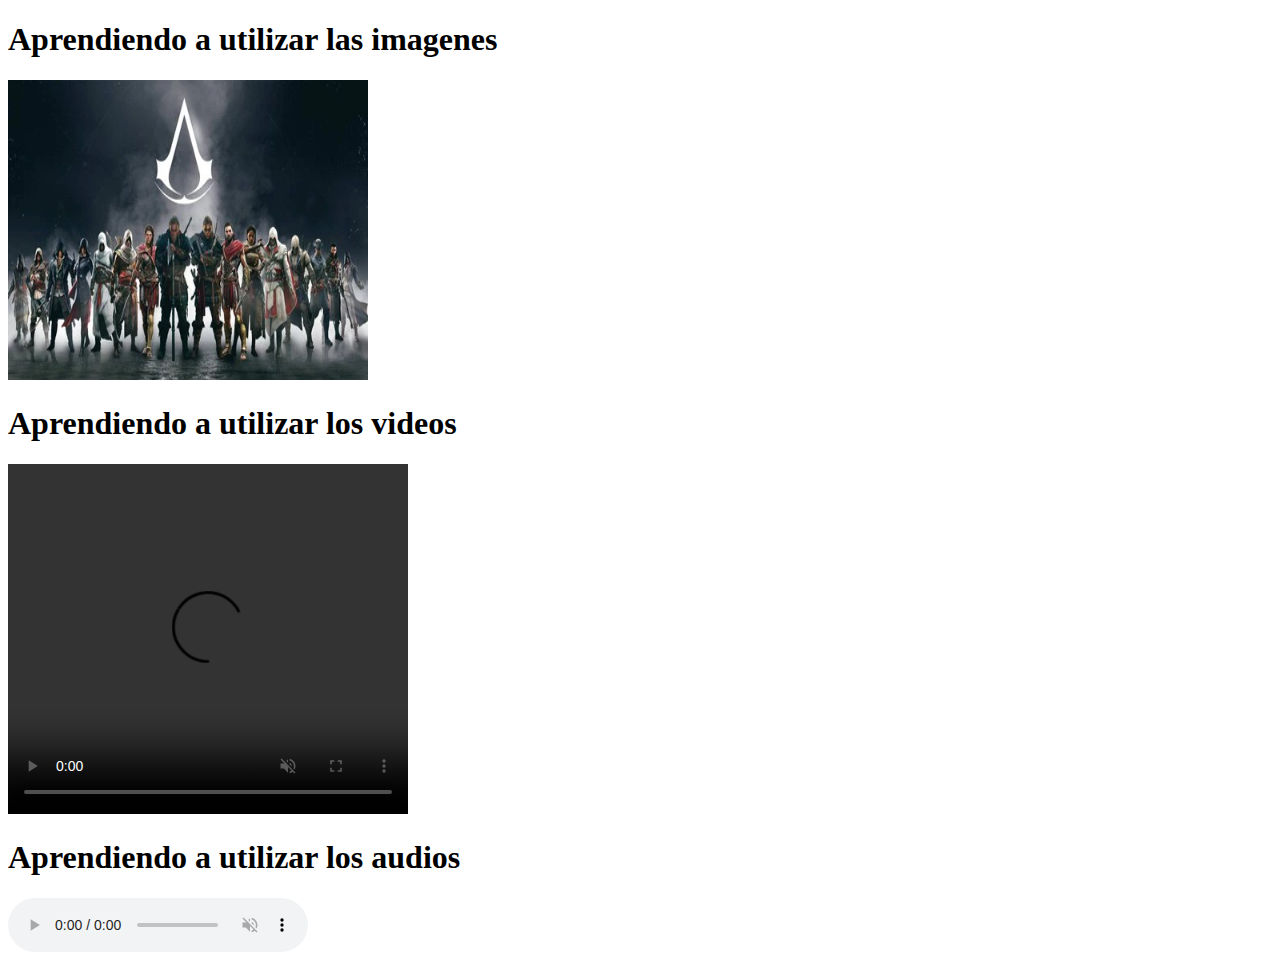
==== Ejercicio_3/index.html @ 095dba53 "Add Ejercicio_3" ====
<!DOCTYPE html>
<html lang="en">
<head>
    <meta charset="UTF-8">
    <meta http-equiv="X-UA-Compatible" content="IE=edge">
    <meta name="viewport" content="width=device-width, initial-scale=1.0">
    <title>Ejercicio 03 - Multimedia</title>
</head>
<body>

    <section>
        <h1>Aprendiendo a utilizar las imagenes</h1>
        <img src="videojuego.webp" alt="Assassins creed" width="360px" height="300px">
    </section>

    <section>
        <h1>Aprendiendo a utilizar los videos</h1>
        <video width="400px" height="350px" controls muted loop autoplay>
            <source src="videoplayback.mp4">
        </video>
    </section>

    <section>
        <h1>Aprendiendo a utilizar los audios</h1>
        <audio controls autoplay muted>
            <source src="song.mp3">
        </audio>
    </section>
    
</body>
</html>
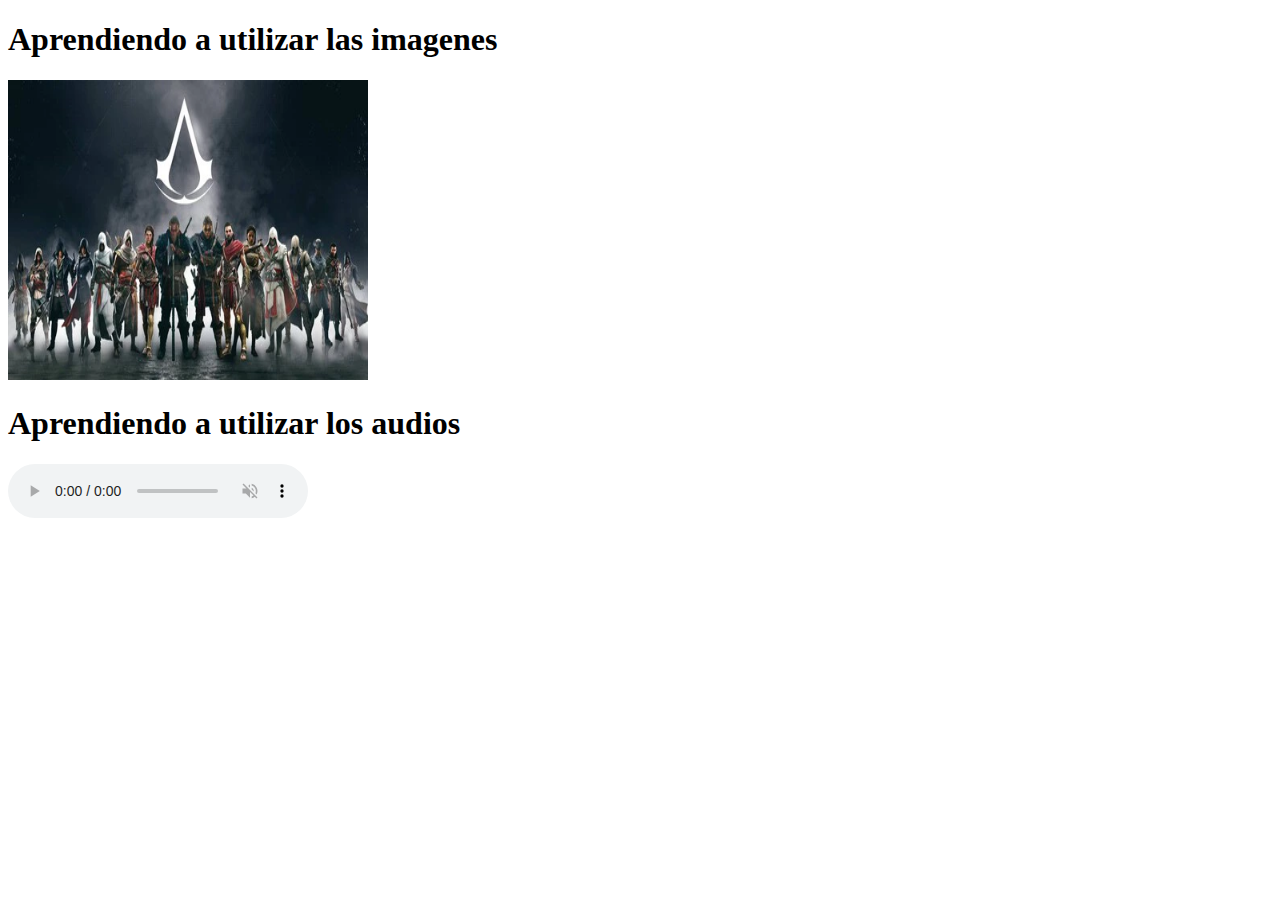
==== commit d4f77166: "Add Ejercicio_3" ====
--- a/Ejercicio_3/index.html
+++ b/Ejercicio_3/index.html
@@ -14,13 +14,6 @@
     </section>
 
     <section>
-        <h1>Aprendiendo a utilizar los videos</h1>
-        <video width="400px" height="350px" controls muted loop autoplay>
-            <source src="videoplayback.mp4">
-        </video>
-    </section>
-
-    <section>
         <h1>Aprendiendo a utilizar los audios</h1>
         <audio controls autoplay muted>
             <source src="song.mp3">
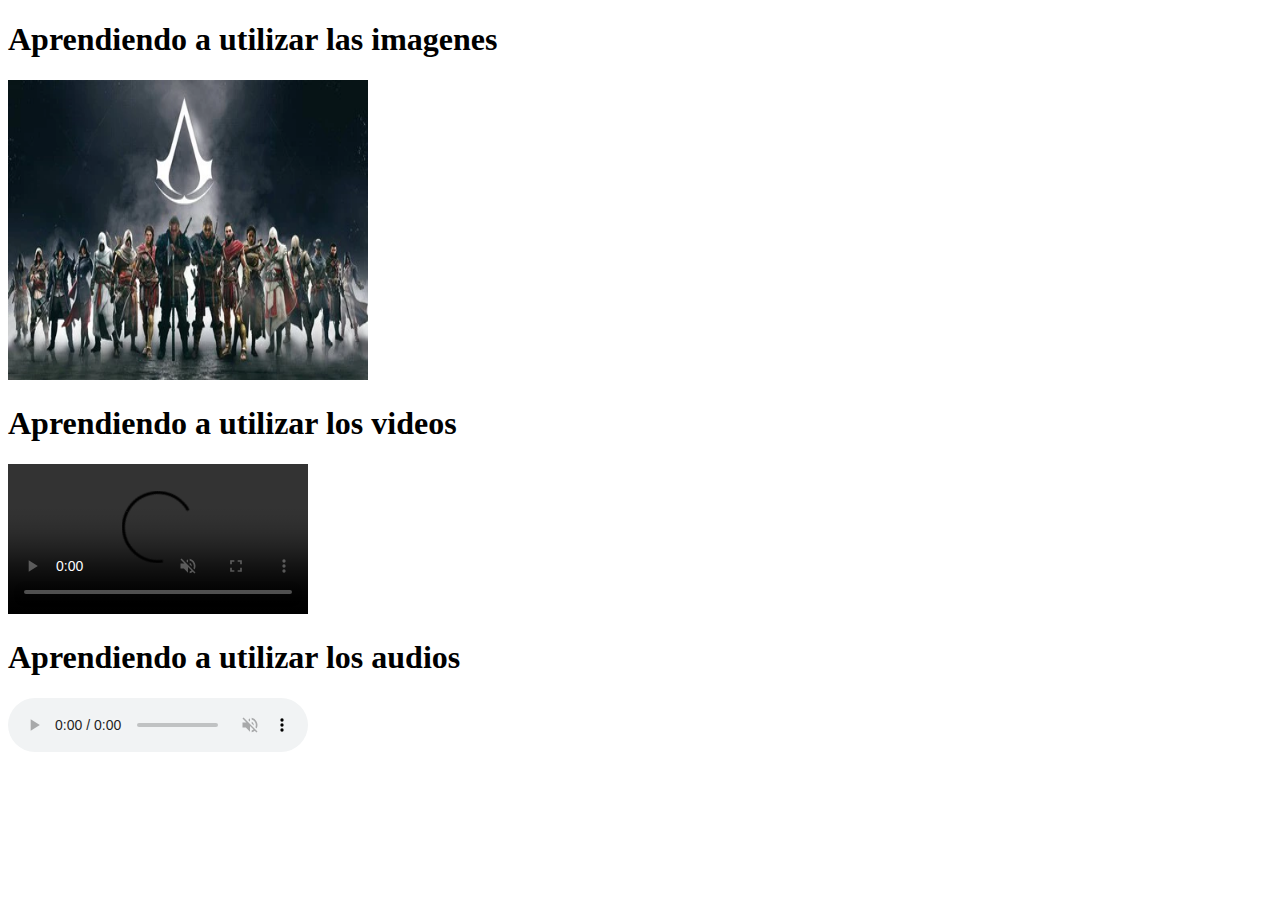
==== commit 6fb73d2f: "Correction Ejercicio_3" ====
--- a/Ejercicio_3/index.html
+++ b/Ejercicio_3/index.html
@@ -14,8 +14,15 @@
     </section>
 
     <section>
+        <h1>Aprendiendo a utilizar los videos</h1>
+        <video autoplay muted controls loop>
+            <source src="videoplayback.mp4">
+        </video>
+    </section>
+
+    <section>
         <h1>Aprendiendo a utilizar los audios</h1>
-        <audio controls autoplay muted>
+        <audio autoplay controls muted>
             <source src="song.mp3">
         </audio>
     </section>
